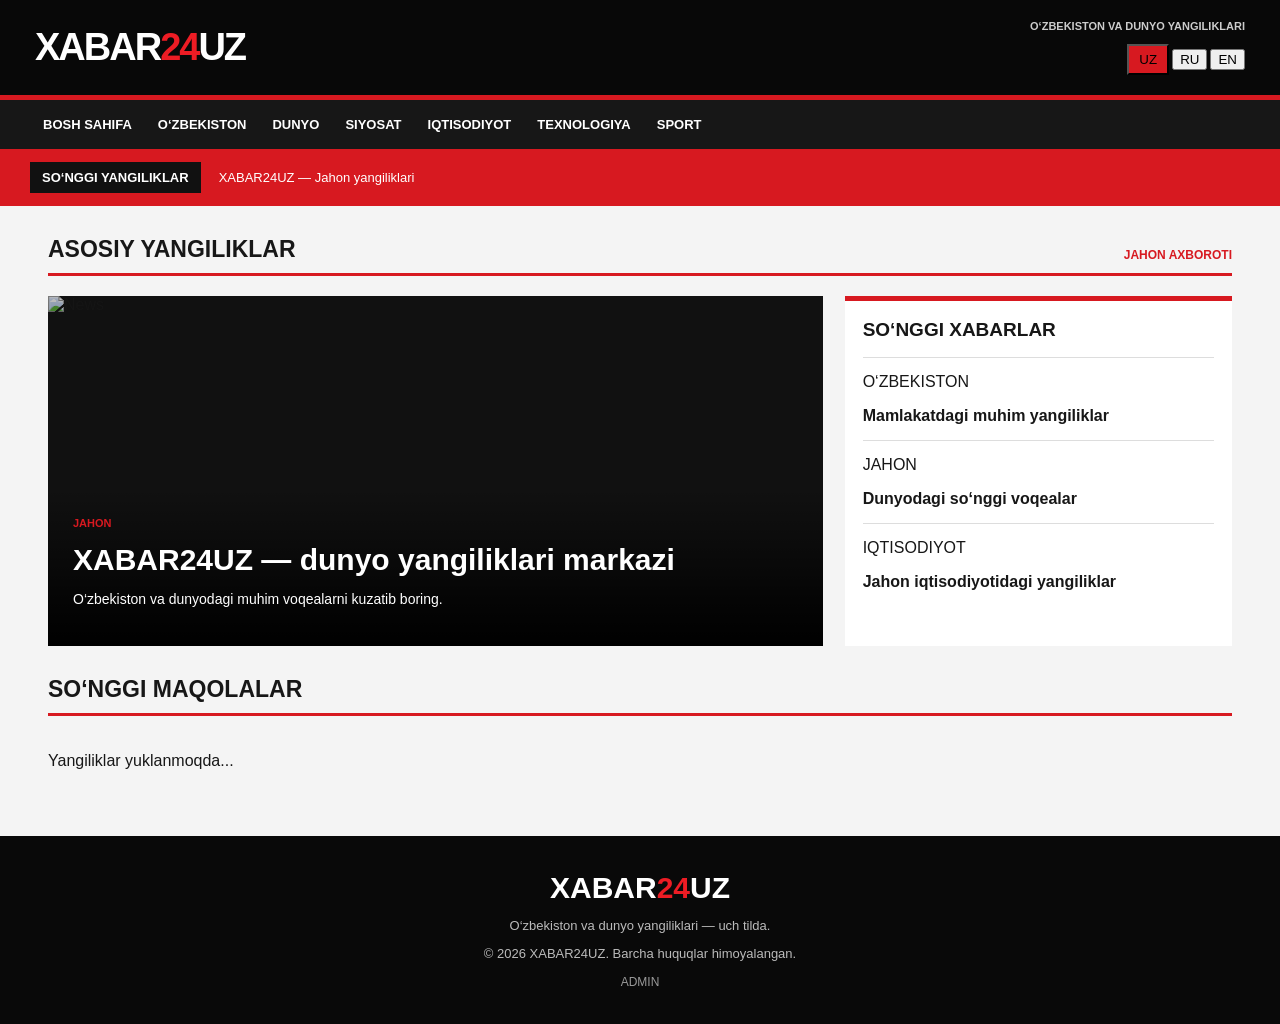
==== index.html @ 6509dd24 "Implement user login check in openAdmin Add user authentication handling in openAdmin function." ====
<!DOCTYPE html>
<html lang="uz">
<head>
<meta charset="UTF-8">
<meta name="viewport" content="width=device-width, initial-scale=1">
<meta name="description" content="XABAR24UZ — Jahon yangiliklari">
<title>XABAR24UZ — Jahon yangiliklari</title>
<link rel="stylesheet" href="assets/style.css">

<style>
.admin-area {
  max-width:1100px;
  margin:25px auto;
  padding:15px;
  display:none;
}
.admin-box {
  background:#171717;
  color:white;
  padding:20px;
  border-top:4px solid #d71920;
  border-radius:5px;
}
.admin-box input,.admin-box textarea,.admin-box select {
  width:100%;
  box-sizing:border-box;
  padding:12px;
  margin:6px 0 14px;
  border:1px solid #555;
  border-radius:4px;
}
.admin-box button {
  background:#d71920;
  color:white;
  padding:12px 18px;
  border:0;
  cursor:pointer;
  margin:5px;
}
.admin-login {
  cursor:pointer;
  color:#999;
  font-size:12px;
}
.admin-actions {
  display:flex;
  flex-wrap:wrap;
  gap:8px;
}
.admin-article {
  border-bottom:1px solid #555;
  padding:12px 0;
}
.dynamic-news {
  display:grid;
  grid-template-columns:repeat(auto-fit,minmax(250px,1fr));
  gap:20px;
  margin:20px 0;
}
.dynamic-card {
  background:white;
  color:#222;
  box-shadow:0 2px 8px #0002;
}
.dynamic-card img {
  width:100%;
  height:180px;
  object-fit:cover;
}
.dynamic-card h3,.dynamic-card p {
  padding:0 12px;
}
#adminPanel,#loginPanel {display:none}
#editorPanel {display:none}
#adminPanel input,#adminPanel textarea {background:white;color:#111}
#adminPanel textarea {min-height:100px}
</style>
</head>

<body>

<header class="top-header">
<div class="header-inner">
<a class="logo" href="index.html">XABAR<span>24</span>UZ</a>
<div class="header-right">
<span data-i18n="tagline">O‘ZBEKISTON VA DUNYO YANGILIKLARI</span>
<div class="languages">
<button class="active" data-lang="uz">UZ</button>
<button data-lang="ru">RU</button>
<button data-lang="en">EN</button>
</div>
</div>
</div>
</header>

<nav class="main-nav">
<div class="nav-inner">
<a href="#">BOSH SAHIFA</a>
<a href="#">O‘ZBEKISTON</a>
<a href="#">DUNYO</a>
<a href="#">SIYOSAT</a>
<a href="#">IQTISODIYOT</a>
<a href="#">TEXNOLOGIYA</a>
<a href="#">SPORT</a>
</div>
</nav>

<div class="breaking">
<strong>SO‘NGGI YANGILIKLAR</strong>
<span>XABAR24UZ — Jahon yangiliklari</span>
</div>

<main class="container">

<section class="section-heading">
<h1>ASOSIY YANGILIKLAR</h1>
<span>JAHON AXBOROTI</span>
</section>

<section class="hero-grid">
<article class="hero-card">
<img src="https://images.unsplash.com/photo-1495020689067-958852a7765e?w=1200" alt="News">
<div class="hero-caption">
<span class="category">JAHON</span>
<h2>XABAR24UZ — dunyo yangiliklari markazi</h2>
<p>O‘zbekiston va dunyodagi muhim voqealarni kuzatib boring.</p>
</div>
</article>

<aside class="side-news">
<h2>SO‘NGGI XABARLAR</h2>
<article><span>O‘ZBEKISTON</span><h3>Mamlakatdagi muhim yangiliklar</h3></article>
<article><span>JAHON</span><h3>Dunyodagi so‘nggi voqealar</h3></article>
<article><span>IQTISODIYOT</span><h3>Jahon iqtisodiyotidagi yangiliklar</h3></article>
</aside>
</section>

<section class="section-heading">
<h2>SO‘NGGI MAQOLALAR</h2>
</section>

<section id="newsList" class="dynamic-news">
<p>Yangiliklar yuklanmoqda...</p>
</section>

</main>

<!-- ADMIN BOSHQARUVI -->
<section class="admin-area" id="adminArea">

<div class="admin-box">

<h2>XABAR24UZ ADMIN</h2>

<div id="loginPanel">
<h3>Admin tizimiga kirish</h3>

<label>Email</label>
<input type="email" id="adminEmail" placeholder="Admin email">

<label>Parol</label>
<input type="password" id="adminPassword" placeholder="Parol">

<button onclick="login()">KIRISH</button>
<p id="loginMessage"></p>
</div>

<div id="adminPanel">

<h3>Boshqaruv paneli</h3>

<div class="admin-actions">
<button onclick="showEditor()">+ MAQOLA QO‘SHISH</button>
<button onclick="loadAdminNews()">MAQOLALARNI YANGILASH</button>
<button onclick="logout()">CHIQISH</button>
</div>

<div id="editorPanel">

<h3 id="editorTitle">Yangi maqola</h3>

<input type="hidden" id="articleId">

<label>Sarlavha — O‘zbekcha</label>
<input id="title_uz" placeholder="Maqola sarlavhasi">

<label>Matn — O‘zbekcha</label>
<textarea id="content_uz"></textarea>

<label>Заголовок — Русский</label>
<input id="title_ru" placeholder="Заголовок">

<label>Текст — Русский</label>
<textarea id="content_ru"></textarea>

<label>Title — English</label>
<input id="title_en" placeholder="Article title">

<label>Content — English</label>
<textarea id="content_en"></textarea>

<label>Manba</label>
<input id="source" placeholder="BBC, Reuters va boshqalar">

<label>Rasm URL manzili</label>
<input id="image_url" placeholder="https://...">

<div class="admin-actions">
<button onclick="saveArticle()">NASHR QILISH</button>
<button onclick="hideEditor()">BEKOR QILISH</button>
</div>

<p id="saveMessage"></p>
</div>

<hr>

<h3>Maqolalarni boshqarish</h3>
<div id="adminNewsList">Yuklanmoqda...</div>

</div>
</div>
</section>

<footer>
<div class="footer-logo">XABAR<span>24</span>UZ</div>
<p>O‘zbekiston va dunyo yangiliklari — uch tilda.</p>
<p>© 2026 XABAR24UZ. Barcha huquqlar himoyalangan.</p>

<span class="admin-login" onclick="openAdmin()">ADMIN</span>
</footer>

<!-- SUPABASE -->
<script src="https://cdn.jsdelivr.net/npm/@supabase/supabase-js@2"></script>
<script src="assets/config.js"></script>

<script>
const db = window.supabase.createClient(
  window.SUPABASE_URL,
  window.SUPABASE_ANON_KEY
);

let currentLang = "uz";
let currentUser = null;

function openAdmin() {
  document.getElementById("adminArea").style.display = "block";

  if (!currentUser) {
    document.getElementById("loginPanel").style.display = "block";
    document.getElementById("adminPanel").style.display = "none";
  } else {
    document.getElementById("loginPanel").style.display = "none";
    document.getElementById("adminPanel").style.display = "block";
  }

  document.getElementById("adminArea").scrollIntoView({
    behavior: "smooth"
  });
}
function closeAdmin() {
  document.getElementById("adminArea").style.display = "none";
}

async function checkSession() {
  const {data} = await db.auth.getSession();
  if(data.session) {
    currentUser = data.session.user;
    showAdmin();
  }
}

async function login() {
  const email = document.getElementById("adminEmail").value;
  const password = document.getElementById("adminPassword").value;

  const {data,error} = await db.auth.signInWithPassword({
    email,password
  });

  if(error) {
    document.getElementById("loginMessage").textContent = error.message;
    return;
  }

  currentUser = data.user;
  showAdmin();
}

function showAdmin() {
  document.getElementById("loginPanel").style.display = "none";
  document.getElementById("adminPanel").style.display = "block";
  document.getElementById("adminArea").style.display = "block";
  loadAdminNews();
}

async function logout() {
  await db.auth.signOut();
  currentUser = null;
  document.getElementById("adminPanel").style.display = "none";
  document.getElementById("loginPanel").style.display = "block";
  closeAdmin();
}

function showEditor() {
  document.getElementById("editorPanel").style.display = "block";
  document.getElementById("editorTitle").textContent = "Yangi maqola";
  document.getElementById("articleId").value = "";
  [
    "title_uz","content_uz","title_ru","content_ru",
    "title_en","content_en","source","image_url"
  ].forEach(id => document.getElementById(id).value = "");
}

function hideEditor() {
  document.getElementById("editorPanel").style.display = "none";
}

async function saveArticle() {
  if(!currentUser) return alert("Admin sifatida kiring.");

  const id = document.getElementById("articleId").value;

  const article = {
    title_uz: document.getElementById("title_uz").value,
    content_uz: document.getElementById("content_uz").value,
    title_ru: document.getElementById("title_ru").value,
    content_ru: document.getElementById("content_ru").value,
    title_en: document.getElementById("title_en").value,
    content_en: document.getElementById("content_en").value,
    source: document.getElementById("source").value,
    image_url: document.getElementById("image_url").value,
    status: "published",
    published_at: new Date().toISOString()
  };

  if(!article.title_uz || !article.content_uz) {
    alert("O‘zbekcha sarlavha va matnni kiriting.");
    return;
  }

  let result;

  if(id) {
    result = await db.from("news")
      .update(article)
      .eq("id",id);
  } else {
    result = await db.from("news").insert(article);
  }

  if(result.error) {
    document.getElementById("saveMessage").textContent =
      "Xatolik: " + result.error.message;
    return;
  }

  document.getElementById("saveMessage").textContent =
    "Maqola muvaffaqiyatli saqlandi!";

  hideEditor();
  await loadAdminNews();
  await loadNews();
}

async function loadAdminNews() {
  const {data,error} = await db.from("news")
    .select("*")
    .order("created_at",{ascending:false});

  const box = document.getElementById("adminNewsList");

  if(error) {
    box.textContent = error.message;
    return;
  }

  box.innerHTML = "";

  (data || []).forEach(article => {
    const item = document.createElement("div");
    item.className = "admin-article";

    const title = document.createElement("strong");
    title.textContent = article.title_uz || "Sarlavhasiz";

    const status = document.createElement("p");
    status.textContent = "Holati: " + article.status;

    const edit = document.createElement("button");
    edit.textContent = "TAHRIRLASH";
    edit.onclick = () => editArticle(article);

    const del = document.createElement("button");
    del.textContent = "O‘CHIRISH";
    del.onclick = () => deleteArticle(article.id);

    item.append(title,status,edit,del);
    box.appendChild(item);
  });
}

function editArticle(article) {
  document.getElementById("editorPanel").style.display = "block";
  document.getElementById("editorTitle").textContent = "Maqolani tahrirlash";
  document.getElementById("articleId").value = article.id;

  [
    "title_uz","content_uz","title_ru","content_ru",
    "title_en","content_en","source","image_url"
  ].forEach(id => {
    document.getElementById(id).value = article[id] || "";
  });
}

async function deleteArticle(id) {
  if(!confirm("Maqolani o‘chirishni xohlaysizmi?")) return;

  const {error} = await db.from("news").delete().eq("id",id);

  if(error) {
    alert(error.message);
    return;
  }

  await loadAdminNews();
  await loadNews();
}

async function loadNews() {
  const box = document.getElementById("newsList");

  const {data,error} = await db.from("news")
    .select("*")
    .eq("status","published")
    .order("published_at",{ascending:false});

  if(error) {
    box.textContent = "Yangiliklarni yuklashda xatolik yuz berdi.";
    console.error(error);
    return;
  }

  box.innerHTML = "";

  if(!data || data.length === 0) {
    box.textContent = "Hozircha maqolalar mavjud emas.";
    return;
  }

  data.forEach(article => {
    const title = article["title_" + currentLang] ||
                  article.title_uz;
    const content = article["content_" + currentLang] ||
                    article.content_uz;

    const card = document.createElement("article");
    card.className = "dynamic-card";

    if(article.image_url) {
      const img = document.createElement("img");
      img.src = article.image_url;
      img.alt = title;
      card.appendChild(img);
    }

    const heading = document.createElement("h3");
    heading.textContent = title;

    const paragraph = document.createElement("p");
    paragraph.textContent = content;

    const source = document.createElement("small");
    source.textContent = article.source || "";

    card.append(heading,paragraph,source);
    box.appendChild(card);
  });
}

function setLanguage(lang) {
  currentLang = lang;
  document.documentElement.lang = lang;

  document.querySelectorAll(".languages button").forEach(button => {
    button.classList.toggle("active",button.dataset.lang === lang);
  });

  loadNews();
}

document.querySelectorAll(".languages button").forEach(button => {
  button.addEventListener("click",() => setLanguage(button.dataset.lang));
});

checkSession();
loadNews();
</script>

</body>
</html>
---- assets/style.css ----
* {
  box-sizing: border-box;
}

body {
  margin: 0;
  font-family: Arial, sans-serif;
  background: #f4f4f4;
  color: #171717;
}

a {
  text-decoration: none;
}

.top-header {
  background: #080808;
  color: white;
  border-bottom: 5px solid #d71920;
}

.header-inner {
  max-width: 1250px;
  margin: auto;
  padding: 20px;
  display: flex;
  align-items: center;
  justify-content: space-between;
  flex-wrap: wrap;
  gap: 15px;
}

.logo {
  color: white;
  font-size: 38px;
  font-weight: 900;
  letter-spacing: -2px;
}

.logo span,
.footer-logo span {
  color: #ed1c24;
}

.header-right {
  text-align: right;
  font-size: 11px;
  color: #ccc;
  font-weight: bold;
}

.languages {
  margin-top: 12px;
}

.languages a {
  color: white;
  margin-left: 12px;
}

.languages .active {
  background: #d71920;
  padding: 6px 10px;
}

.main-nav {
  background: #171717;
}

.nav-inner {
  max-width: 1250px;
  margin: auto;
  padding: 0 15px;
  display: flex;
  flex-wrap: wrap;
}

.nav-inner a {
  color: white;
  padding: 17px 13px;
  font-size: 13px;
  font-weight: bold;
}

.nav-inner a:hover {
  background: #d71920;
}

.breaking {
  background: #d71920;
  color: white;
  display: flex;
  gap: 18px;
  align-items: center;
  padding: 13px max(calc((100% - 1220px)/2), 15px);
  font-size: 13px;
}

.breaking strong {
  background: #111;
  padding: 8px 12px;
  white-space: nowrap;
}

.container {
  max-width: 1220px;
  margin: 30px auto;
  padding: 0 18px;
}

.section-heading {
  border-bottom: 3px solid #d71920;
  display: flex;
  justify-content: space-between;
  align-items: center;
  margin: 30px 0 20px;
}

.section-heading h1,
.section-heading h2 {
  font-size: 23px;
  margin: 0 0 10px;
  font-weight: 900;
}

.section-heading span {
  color: #d71920;
  font-size: 12px;
  font-weight: bold;
}

.hero-grid {
  display: grid;
  grid-template-columns: 2fr 1fr;
  gap: 22px;
}

.hero-card {
  position: relative;
  background: #111;
  min-height: 350px;
  overflow: hidden;
}

.hero-card img {
  width: 100%;
  height: 420px;
  object-fit: cover;
  opacity: 0.72;
}

.hero-caption {
  position: absolute;
  bottom: 0;
  left: 0;
  right: 0;
  padding: 25px;
  color: white;
  background: linear-gradient(transparent, #000);
}

.hero-caption h2 {
  font-size: 30px;
  margin: 12px 0;
}

.hero-caption p {
  font-size: 14px;
}

.category {
  color: #d71920;
  font-size: 11px;
  font-weight: 900;
}

.side-news {
  background: white;
  padding: 18px;
  border-top: 5px solid #d71920;
}

.side-news h2 {
  font-size: 19px;
  margin-top: 0;
}

.side-news article {
  border-top: 1px solid #ddd;
  padding: 15px 0;
}

.side-news article h3 {
  font-size: 16px;
  margin-bottom: 0;
}

.news-grid {
  display: grid;
  grid-template-columns: repeat(3, 1fr);
  gap: 22px;
}

.news-card {
  background: white;
  padding-bottom: 18px;
  box-shadow: 0 2px 8px #0001;
  border-bottom: 3px solid #ddd;
}

.news-card:hover {
  border-bottom-color: #d71920;
}

.news-card img {
  width: 100%;
  height: 180px;
  object-fit: cover;
}

.news-card .category,
.news-card h3 {
  margin-left: 15px;
  margin-right: 15px;
}

.news-card .category {
  display: block;
  margin-top: 15px;
}

.news-card h3 {
  font-size: 18px;
  line-height: 1.4;
}

footer {
  background: #090909;
  color: #bbb;
  text-align: center;
  padding: 35px 15px;
  margin-top: 50px;
  font-size: 13px;
}

.footer-logo {
  color: white;
  font-size: 30px;
  font-weight: 900;
}

@media(max-width: 750px) {
  .header-inner {
    justify-content: center;
    text-align: center;
  }

  .header-right {
    text-align: center;
  }

  .logo {
    font-size: 32px;
  }

  .nav-inner a {
    padding: 12px 9px;
    font-size: 11px;
  }

  .breaking {
    flex-wrap: wrap;
    gap: 8px;
  }

  .hero-grid {
    grid-template-columns: 1fr;
  }

  .hero-card img {
    height: 300px;
  }

  .hero-caption h2 {
    font-size: 23px;
  }

  .news-grid {
    grid-template-columns: 1fr;
  }
  }

/* ADMIN PANEL */
.hidden {
  display: none !important;
}

#login,
#desk {
  max-width: 900px;
  margin: 30px auto;
  padding: 25px;
  background: white;
  border-radius: 8px;
  box-shadow: 0 3px 15px #0002;
}

#login label {
  display: block;
  margin: 15px 0;
  font-weight: bold;
}

#login input {
  display: block;
  width: 100%;
  padding: 13px;
  margin-top: 7px;
  border: 1px solid #ccc;
  border-radius: 5px;
}

#login button,
#desk button {
  background: #d71920;
  color: white;
  border: none;
  padding: 12px 22px;
  cursor: pointer;
  font-weight: bold;
  border-radius: 4px;
}

#desk .panel {
  background: #f7f7f7;
  padding: 18px;
  margin: 15px 0;
  border-left: 4px solid #d71920;
}
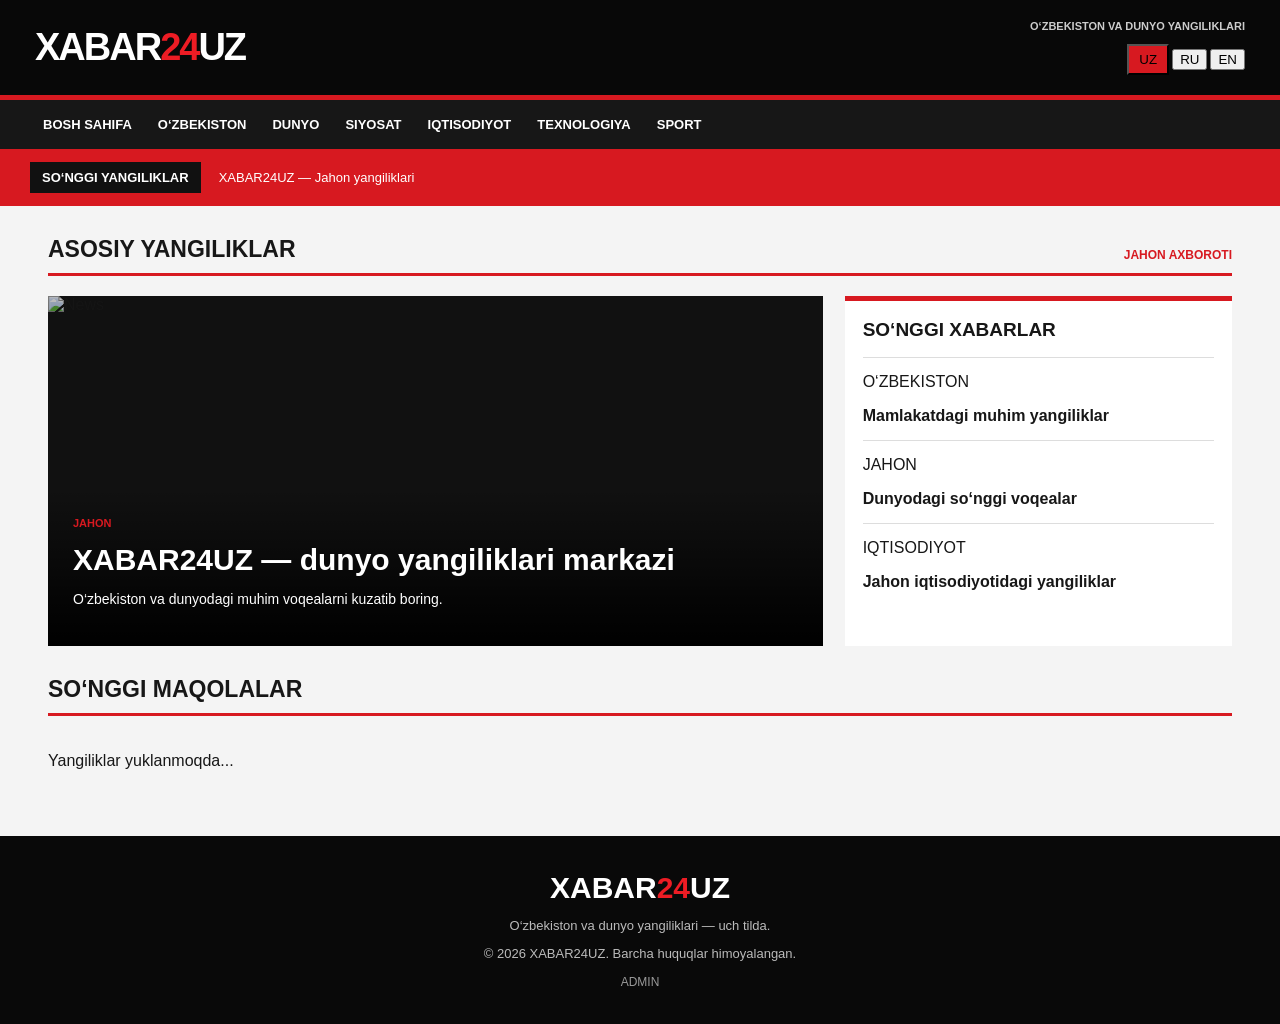
==== commit c64ea60a: "Enhance index.html with i18n and style adjustments Updated HTML structure and added internationaliza" ====
--- a/index.html
+++ b/index.html
@@ -3,16 +3,16 @@
 <head>
 <meta charset="UTF-8">
 <meta name="viewport" content="width=device-width, initial-scale=1">
-<meta name="description" content="XABAR24UZ — Jahon yangiliklari">
+<meta name="description" content="XABAR24UZ — O‘zbekiston va dunyo yangiliklari">
 <title>XABAR24UZ — Jahon yangiliklari</title>
 <link rel="stylesheet" href="assets/style.css">
 
 <style>
 .admin-area {
+  display:none;
   max-width:1100px;
   margin:25px auto;
   padding:15px;
-  display:none;
 }
 .admin-box {
   background:#171717;
@@ -21,12 +21,13 @@
   border-top:4px solid #d71920;
   border-radius:5px;
 }
-.admin-box input,.admin-box textarea,.admin-box select {
+.admin-box input,.admin-box textarea {
+  display:block;
   width:100%;
   box-sizing:border-box;
   padding:12px;
-  margin:6px 0 14px;
-  border:1px solid #555;
+  margin:7px 0 15px;
+  border:1px solid #777;
   border-radius:4px;
 }
 .admin-box button {
@@ -61,19 +62,28 @@
   background:white;
   color:#222;
   box-shadow:0 2px 8px #0002;
+  overflow:hidden;
 }
 .dynamic-card img {
   width:100%;
-  height:180px;
+  height:190px;
   object-fit:cover;
 }
 .dynamic-card h3,.dynamic-card p {
   padding:0 12px;
 }
-#adminPanel,#loginPanel {display:none}
-#editorPanel {display:none}
-#adminPanel input,#adminPanel textarea {background:white;color:#111}
-#adminPanel textarea {min-height:100px}
+.dynamic-card small {
+  display:block;
+  padding:10px 12px;
+  color:#777;
+}
+#loginPanel,#adminPanel,#editorPanel {
+  display:none;
+}
+.admin-message {
+  color:#ffcc66;
+  overflow-wrap:anywhere;
+}
 </style>
 </head>
 
@@ -95,59 +105,67 @@
 
 <nav class="main-nav">
 <div class="nav-inner">
-<a href="#">BOSH SAHIFA</a>
-<a href="#">O‘ZBEKISTON</a>
-<a href="#">DUNYO</a>
-<a href="#">SIYOSAT</a>
-<a href="#">IQTISODIYOT</a>
-<a href="#">TEXNOLOGIYA</a>
-<a href="#">SPORT</a>
+<a href="#" data-i18n="home">BOSH SAHIFA</a>
+<a href="#" data-i18n="uzbekistan">O‘ZBEKISTON</a>
+<a href="#" data-i18n="world">DUNYO</a>
+<a href="#" data-i18n="politics">SIYOSAT</a>
+<a href="#" data-i18n="economy">IQTISODIYOT</a>
+<a href="#" data-i18n="technology">TEXNOLOGIYA</a>
+<a href="#" data-i18n="sport">SPORT</a>
 </div>
 </nav>
 
 <div class="breaking">
-<strong>SO‘NGGI YANGILIKLAR</strong>
-<span>XABAR24UZ — Jahon yangiliklari</span>
+<strong data-i18n="breaking">SO‘NGGI YANGILIKLAR</strong>
+<span data-i18n="breakingText">XABAR24UZ — Jahon yangiliklari</span>
 </div>
 
 <main class="container">
 
 <section class="section-heading">
-<h1>ASOSIY YANGILIKLAR</h1>
-<span>JAHON AXBOROTI</span>
+<h1 data-i18n="mainNews">ASOSIY YANGILIKLAR</h1>
+<span data-i18n="information">JAHON AXBOROTI</span>
 </section>
 
 <section class="hero-grid">
 <article class="hero-card">
 <img src="https://images.unsplash.com/photo-1495020689067-958852a7765e?w=1200" alt="News">
 <div class="hero-caption">
-<span class="category">JAHON</span>
-<h2>XABAR24UZ — dunyo yangiliklari markazi</h2>
-<p>O‘zbekiston va dunyodagi muhim voqealarni kuzatib boring.</p>
+<span class="category" data-i18n="world">JAHON</span>
+<h2 data-i18n="heroTitle">XABAR24UZ — dunyo yangiliklari markazi</h2>
+<p data-i18n="heroText">O‘zbekiston va dunyodagi muhim voqealarni kuzatib boring.</p>
 </div>
 </article>
 
 <aside class="side-news">
-<h2>SO‘NGGI XABARLAR</h2>
-<article><span>O‘ZBEKISTON</span><h3>Mamlakatdagi muhim yangiliklar</h3></article>
-<article><span>JAHON</span><h3>Dunyodagi so‘nggi voqealar</h3></article>
-<article><span>IQTISODIYOT</span><h3>Jahon iqtisodiyotidagi yangiliklar</h3></article>
+<h2 data-i18n="latest">SO‘NGGI XABARLAR</h2>
+<article>
+<span data-i18n="uzbekistan">O‘ZBEKISTON</span>
+<h3 data-i18n="side1">Mamlakatdagi muhim yangiliklar</h3>
+</article>
+<article>
+<span data-i18n="world">JAHON</span>
+<h3 data-i18n="side2">Dunyodagi so‘nggi voqealar</h3>
+</article>
+<article>
+<span data-i18n="economy">IQTISODIYOT</span>
+<h3 data-i18n="side3">Jahon iqtisodiyotidagi yangiliklar</h3>
+</article>
 </aside>
 </section>
 
 <section class="section-heading">
-<h2>SO‘NGGI MAQOLALAR</h2>
+<h2 data-i18n="latestArticles">SO‘NGGI MAQOLALAR</h2>
 </section>
 
 <section id="newsList" class="dynamic-news">
-<p>Yangiliklar yuklanmoqda...</p>
+<p data-i18n="loading">Yangiliklar yuklanmoqda...</p>
 </section>
 
 </main>
 
-<!-- ADMIN BOSHQARUVI -->
+<!-- YASHIRIN ADMIN BOSHQARUVI -->
 <section class="admin-area" id="adminArea">
-
 <div class="admin-box">
 
 <h2>XABAR24UZ ADMIN</h2>
@@ -162,21 +180,20 @@
 <input type="password" id="adminPassword" placeholder="Parol">
 
 <button onclick="login()">KIRISH</button>
-<p id="loginMessage"></p>
+<p id="loginMessage" class="admin-message"></p>
 </div>
 
 <div id="adminPanel">
-
 <h3>Boshqaruv paneli</h3>
 
 <div class="admin-actions">
 <button onclick="showEditor()">+ MAQOLA QO‘SHISH</button>
-<button onclick="loadAdminNews()">MAQOLALARNI YANGILASH</button>
+<button onclick="loadAdminNews()">YANGILASH</button>
 <button onclick="logout()">CHIQISH</button>
 </div>
 
 <div id="editorPanel">
-
+<hr>
 <h3 id="editorTitle">Yangi maqola</h3>
 
 <input type="hidden" id="articleId">
@@ -206,31 +223,28 @@
 <input id="image_url" placeholder="https://...">
 
 <div class="admin-actions">
-<button onclick="saveArticle()">NASHR QILISH</button>
+<button onclick="saveArticle('published')">NASHR QILISH</button>
+<button onclick="saveArticle('draft')">QORALAMA SAQLASH</button>
 <button onclick="hideEditor()">BEKOR QILISH</button>
 </div>
 
-<p id="saveMessage"></p>
+<p id="saveMessage" class="admin-message"></p>
 </div>
 
 <hr>
-
 <h3>Maqolalarni boshqarish</h3>
 <div id="adminNewsList">Yuklanmoqda...</div>
-
 </div>
 </div>
 </section>
 
 <footer>
 <div class="footer-logo">XABAR<span>24</span>UZ</div>
-<p>O‘zbekiston va dunyo yangiliklari — uch tilda.</p>
-<p>© 2026 XABAR24UZ. Barcha huquqlar himoyalangan.</p>
-
+<p data-i18n="footerText">O‘zbekiston va dunyo yangiliklari — uch tilda.</p>
+<p>© 2026 XABAR24UZ. <span data-i18n="rights">Barcha huquqlar himoyalangan.</span></p>
 <span class="admin-login" onclick="openAdmin()">ADMIN</span>
 </footer>
 
-<!-- SUPABASE -->
 <script src="https://cdn.jsdelivr.net/npm/@supabase/supabase-js@2"></script>
 <script src="assets/config.js"></script>
 
@@ -243,62 +257,189 @@
 let currentLang = "uz";
 let currentUser = null;
 
+const translations = {
+uz: {
+tagline:"O‘ZBEKISTON VA DUNYO YANGILIKLARI",
+home:"BOSH SAHIFA",
+uzbekistan:"O‘ZBEKISTON",
+world:"JAHON",
+politics:"SIYOSAT",
+economy:"IQTISODIYOT",
+technology:"TEXNOLOGIYA",
+sport:"SPORT",
+breaking:"SO‘NGGI YANGILIKLAR",
+breakingText:"XABAR24UZ — O‘zbekiston va dunyo yangiliklari",
+mainNews:"ASOSIY YANGILIKLAR",
+information:"JAHON AXBOROTI",
+heroTitle:"XABAR24UZ — dunyo yangiliklari markazi",
+heroText:"O‘zbekiston va dunyodagi muhim voqealarni kuzatib boring.",
+latest:"SO‘NGGI XABARLAR",
+side1:"Mamlakatdagi muhim yangiliklar",
+side2:"Dunyodagi so‘nggi voqealar",
+side3:"Jahon iqtisodiyotidagi yangiliklar",
+latestArticles:"SO‘NGGI MAQOLALAR",
+loading:"Yangiliklar yuklanmoqda...",
+empty:"Hozircha maqolalar mavjud emas.",
+footerText:"O‘zbekiston va dunyo yangiliklari — uch tilda.",
+rights:"Barcha huquqlar himoyalangan."
+},
+ru: {
+tagline:"НОВОСТИ УЗБЕКИСТАНА И МИРА",
+home:"ГЛАВНАЯ",
+uzbekistan:"УЗБЕКИСТАН",
+world:"МИР",
+politics:"ПОЛИТИКА",
+economy:"ЭКОНОМИКА",
+technology:"ТЕХНОЛОГИИ",
+sport:"СПОРТ",
+breaking:"ПОСЛЕДНИЕ НОВОСТИ",
+breakingText:"XABAR24UZ — новости Узбекистана и мира",
+mainNews:"ГЛАВНЫЕ НОВОСТИ",
+information:"МИРОВАЯ ИНФОРМАЦИЯ",
+heroTitle:"XABAR24UZ — центр мировых новостей",
+heroText:"Следите за важными событиями в Узбекистане и мире.",
+latest:"ПОСЛЕДНИЕ СООБЩЕНИЯ",
+side1:"Важные новости страны",
+side2:"Последние события в мире",
+side3:"Новости мировой экономики",
+latestArticles:"ПОСЛЕДНИЕ СТАТЬИ",
+loading:"Загрузка новостей...",
+empty:"Пока нет опубликованных статей.",
+footerText:"Новости Узбекистана и мира — на трёх языках.",
+rights:"Все права защищены."
+},
+en: {
+tagline:"UZBEKISTAN AND WORLD NEWS",
+home:"HOME",
+uzbekistan:"UZBEKISTAN",
+world:"WORLD",
+politics:"POLITICS",
+economy:"ECONOMY",
+technology:"TECHNOLOGY",
+sport:"SPORT",
+breaking:"BREAKING NEWS",
+breakingText:"XABAR24UZ — Uzbekistan and world news",
+mainNews:"TOP STORIES",
+information:"WORLD INFORMATION",
+heroTitle:"XABAR24UZ — your world news center",
+heroText:"Follow important events in Uzbekistan and around the world.",
+latest:"LATEST NEWS",
+side1:"Important national news",
+side2:"Latest events around the world",
+side3:"World economy news",
+latestArticles:"LATEST ARTICLES",
+loading:"Loading news...",
+empty:"There are no published articles yet.",
+footerText:"Uzbekistan and world news — in three languages.",
+rights:"All rights reserved."
+}
+};
+
+function setLanguage(lang) {
+  if(!translations[lang]) return;
+
+  currentLang = lang;
+  document.documentElement.lang = lang;
+
+  document.querySelectorAll("[data-i18n]").forEach(element => {
+    const key = element.dataset.i18n;
+    if(translations[lang][key]) {
+      element.textContent = translations[lang][key];
+    }
+  });
+
+  document.querySelectorAll(".languages button").forEach(button => {
+    button.classList.toggle("active",button.dataset.lang === lang);
+  });
+
+  loadNews();
+}
+
+document.querySelectorAll(".languages button").forEach(button => {
+  button.addEventListener("click",() => {
+    setLanguage(button.dataset.lang);
+  });
+});
+
 function openAdmin() {
   document.getElementById("adminArea").style.display = "block";
 
-  if (!currentUser) {
+  if(currentUser) {
+    document.getElementById("loginPanel").style.display = "none";
+    document.getElementById("adminPanel").style.display = "block";
+    loadAdminNews();
+  } else {
     document.getElementById("loginPanel").style.display = "block";
     document.getElementById("adminPanel").style.display = "none";
-  } else {
+  }
+
+  document.getElementById("adminArea").scrollIntoView({
+    behavior:"smooth"
+  });
+}
+
+function closeAdmin() {
+  document.getElementById("adminArea").style.display = "none";
+}
+
+async function checkSession() {
+  const {data,error} = await db.auth.getSession();
+
+  if(error) {
+    console.error(error);
+    return;
+  }
+
+  if(data.session) {
+    currentUser = data.session.user;
+    document.getElementById("adminArea").style.display = "block";
     document.getElementById("loginPanel").style.display = "none";
     document.getElementById("adminPanel").style.display = "block";
-  }
-
-  document.getElementById("adminArea").scrollIntoView({
-    behavior: "smooth"
-  });
-}
-function closeAdmin() {
-  document.getElementById("adminArea").style.display = "none";
-}
-
-async function checkSession() {
-  const {data} = await db.auth.getSession();
-  if(data.session) {
-    currentUser = data.session.user;
-    showAdmin();
+    loadAdminNews();
   }
 }
 
 async function login() {
-  const email = document.getElementById("adminEmail").value;
+  const email = document.getElementById("adminEmail").value.trim();
   const password = document.getElementById("adminPassword").value;
+  const message = document.getElementById("loginMessage");
+
+  if(!email || !password) {
+    message.textContent = "Email va parolni kiriting.";
+    return;
+  }
+
+  message.textContent = "Tekshirilmoqda...";
 
   const {data,error} = await db.auth.signInWithPassword({
     email,password
   });
 
   if(error) {
-    document.getElementById("loginMessage").textContent = error.message;
+    message.textContent = "Kirish xatosi: " + error.message;
     return;
   }
 
   currentUser = data.user;
-  showAdmin();
-}
-
-function showAdmin() {
+
   document.getElementById("loginPanel").style.display = "none";
   document.getElementById("adminPanel").style.display = "block";
-  document.getElementById("adminArea").style.display = "block";
+
   loadAdminNews();
 }
 
 async function logout() {
-  await db.auth.signOut();
+  const {error} = await db.auth.signOut();
+
+  if(error) {
+    alert(error.message);
+    return;
+  }
+
   currentUser = null;
   document.getElementById("adminPanel").style.display = "none";
   document.getElementById("loginPanel").style.display = "block";
+  document.getElementById("loginMessage").textContent = "";
   closeAdmin();
 }
 
@@ -306,38 +447,48 @@
   document.getElementById("editorPanel").style.display = "block";
   document.getElementById("editorTitle").textContent = "Yangi maqola";
   document.getElementById("articleId").value = "";
+
   [
     "title_uz","content_uz","title_ru","content_ru",
     "title_en","content_en","source","image_url"
-  ].forEach(id => document.getElementById(id).value = "");
+  ].forEach(id => {
+    document.getElementById(id).value = "";
+  });
+
+  document.getElementById("saveMessage").textContent = "";
 }
 
 function hideEditor() {
   document.getElementById("editorPanel").style.display = "none";
 }
 
-async function saveArticle() {
-  if(!currentUser) return alert("Admin sifatida kiring.");
+async function saveArticle(status) {
+  if(!currentUser) {
+    alert("Avval admin sifatida kiring.");
+    return;
+  }
 
   const id = document.getElementById("articleId").value;
 
   const article = {
-    title_uz: document.getElementById("title_uz").value,
-    content_uz: document.getElementById("content_uz").value,
-    title_ru: document.getElementById("title_ru").value,
-    content_ru: document.getElementById("content_ru").value,
-    title_en: document.getElementById("title_en").value,
-    content_en: document.getElementById("content_en").value,
-    source: document.getElementById("source").value,
-    image_url: document.getElementById("image_url").value,
-    status: "published",
-    published_at: new Date().toISOString()
+    title_uz:document.getElementById("title_uz").value.trim(),
+    content_uz:document.getElementById("content_uz").value.trim(),
+    title_ru:document.getElementById("title_ru").value.trim(),
+    content_ru:document.getElementById("content_ru").value.trim(),
+    title_en:document.getElementById("title_en").value.trim(),
+    content_en:document.getElementById("content_en").value.trim(),
+    source:document.getElementById("source").value.trim(),
+    image_url:document.getElementById("image_url").value.trim(),
+    status:status,
+    published_at:status === "published" ? new Date().toISOString() : null
   };
 
   if(!article.title_uz || !article.content_uz) {
-    alert("O‘zbekcha sarlavha va matnni kiriting.");
-    return;
-  }
+    alert("O‘zbekcha sarlavha va maqola matnini kiriting.");
+    return;
+  }
+
+  document.getElementById("saveMessage").textContent = "Saqlanmoqda...";
 
   let result;
 
@@ -356,7 +507,7 @@
   }
 
   document.getElementById("saveMessage").textContent =
-    "Maqola muvaffaqiyatli saqlandi!";
+    status === "published" ? "Maqola nashr qilindi!" : "Qoralama saqlandi!";
 
   hideEditor();
   await loadAdminNews();
@@ -364,20 +515,28 @@
 }
 
 async function loadAdminNews() {
+  if(!currentUser) return;
+
+  const box = document.getElementById("adminNewsList");
+  box.textContent = "Yuklanmoqda...";
+
   const {data,error} = await db.from("news")
     .select("*")
     .order("created_at",{ascending:false});
 
-  const box = document.getElementById("adminNewsList");
-
   if(error) {
-    box.textContent = error.message;
+    box.textContent = "Xatolik: " + error.message;
     return;
   }
 
   box.innerHTML = "";
 
-  (data || []).forEach(article => {
+  if(!data || data.length === 0) {
+    box.textContent = "Hozircha maqolalar yo‘q.";
+    return;
+  }
+
+  data.forEach(article => {
     const item = document.createElement("div");
     item.className = "admin-article";
 
@@ -385,7 +544,8 @@
     title.textContent = article.title_uz || "Sarlavhasiz";
 
     const status = document.createElement("p");
-    status.textContent = "Holati: " + article.status;
+    status.textContent = "Holati: " +
+      (article.status === "published" ? "Nashr qilingan" : "Qoralama");
 
     const edit = document.createElement("button");
     edit.textContent = "TAHRIRLASH";
@@ -414,12 +574,16 @@
 }
 
 async function deleteArticle(id) {
+  if(!currentUser) return;
+
   if(!confirm("Maqolani o‘chirishni xohlaysizmi?")) return;
 
-  const {error} = await db.from("news").delete().eq("id",id);
+  const {error} = await db.from("news")
+    .delete()
+    .eq("id",id);
 
   if(error) {
-    alert(error.message);
+    alert("O‘chirishda xatolik: " + error.message);
     return;
   }
 
@@ -429,6 +593,7 @@
 
 async function loadNews() {
   const box = document.getElementById("newsList");
+  box.textContent = translations[currentLang].loading;
 
   const {data,error} = await db.from("news")
     .select("*")
@@ -444,15 +609,13 @@
   box.innerHTML = "";
 
   if(!data || data.length === 0) {
-    box.textContent = "Hozircha maqolalar mavjud emas.";
+    box.textContent = translations[currentLang].empty;
     return;
   }
 
   data.forEach(article => {
-    const title = article["title_" + currentLang] ||
-                  article.title_uz;
-    const content = article["content_" + currentLang] ||
-                    article.content_uz;
+    const title = article["title_" + currentLang] || article.title_uz;
+    const content = article["content_" + currentLang] || article.content_uz;
 
     const card = document.createElement("article");
     card.className = "dynamic-card";
@@ -460,7 +623,8 @@
     if(article.image_url) {
       const img = document.createElement("img");
       img.src = article.image_url;
-      img.alt = title;
+      img.alt = title || "XABAR24UZ";
+      img.loading = "lazy";
       card.appendChild(img);
     }
 
@@ -471,32 +635,17 @@
     paragraph.textContent = content;
 
     const source = document.createElement("small");
-    source.textContent = article.source || "";
+    source.textContent = article.source ? "Manba: " + article.source : "";
 
     card.append(heading,paragraph,source);
     box.appendChild(card);
   });
 }
-
-function setLanguage(lang) {
-  currentLang = lang;
-  document.documentElement.lang = lang;
-
-  document.querySelectorAll(".languages button").forEach(button => {
-    button.classList.toggle("active",button.dataset.lang === lang);
-  });
-
-  loadNews();
-}
-
-document.querySelectorAll(".languages button").forEach(button => {
-  button.addEventListener("click",() => setLanguage(button.dataset.lang));
-});
 
 checkSession();
 loadNews();
 </script>
 
 </body>
-</html>
+  </html>
   
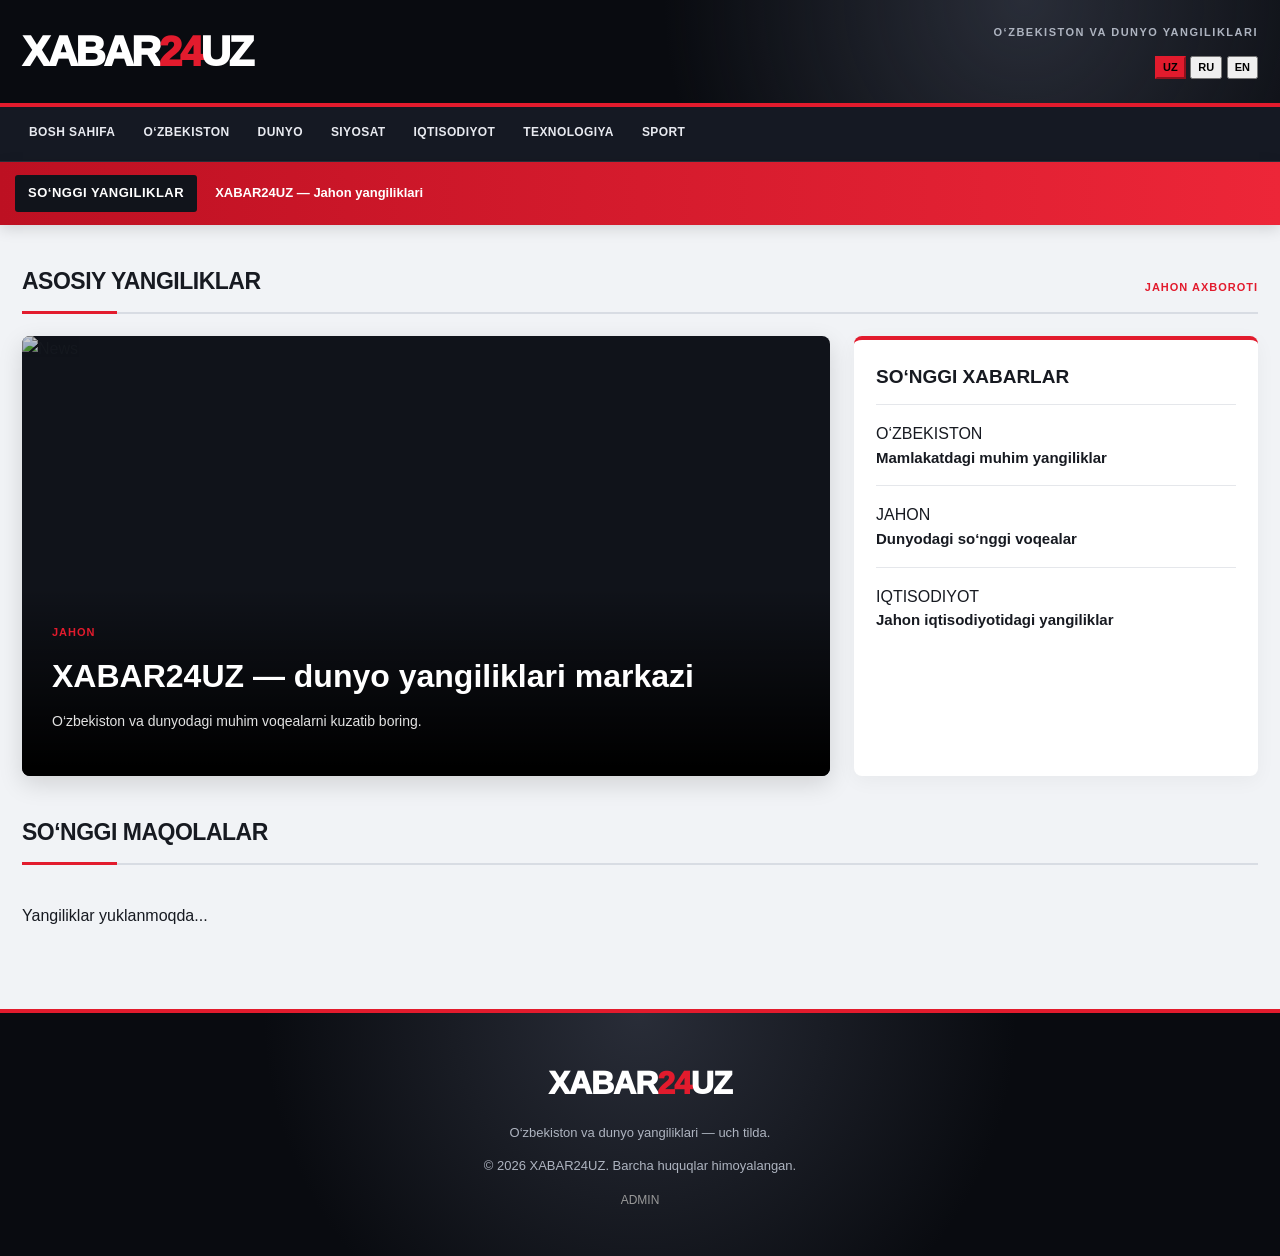
==== commit 6f084897: "Update stylesheet link with versioning" ====
--- a/index.html
+++ b/index.html
@@ -5,7 +5,7 @@
 <meta name="viewport" content="width=device-width, initial-scale=1">
 <meta name="description" content="XABAR24UZ — O‘zbekiston va dunyo yangiliklari">
 <title>XABAR24UZ — Jahon yangiliklari</title>
-<link rel="stylesheet" href="assets/style.css">
+<link rel="stylesheet" href="assets/style.css?v=2">
 
 <style>
 .admin-area {
@@ -190,6 +190,15 @@
 <button onclick="showEditor()">+ MAQOLA QO‘SHISH</button>
 <button onclick="loadAdminNews()">YANGILASH</button>
 <button onclick="logout()">CHIQISH</button>
+</div>
+  <div class="admin-actions">
+<button onclick="loadNewsQueue()">KELGAN YANGILIKLAR</button>
+</div>
+
+<div id="newsQueuePanel">
+<hr>
+<h3>AVTOMATIK KELGAN YANGILIKLAR</h3>
+<div id="newsQueueList">Yuklanmoqda...</div>
 </div>
 
 <div id="editorPanel">
@@ -591,6 +600,128 @@
   await loadNews();
 }
 
+
+async function loadNewsQueue() {
+  if (!currentUser) return;
+
+  const box = document.getElementById("newsQueueList");
+  box.textContent = "Yangiliklar yuklanmoqda...";
+
+  const { data, error } = await db
+    .from("news_queue")
+    .select("*")
+    .eq("status", "pending")
+    .order("created_at", { ascending: false });
+
+  if (error) {
+    box.textContent = "Xatolik: " + error.message;
+    return;
+  }
+
+  box.innerHTML = "";
+
+  if (!data || data.length === 0) {
+    box.textContent = "Hozircha yangi yangiliklar yo‘q.";
+    return;
+  }
+
+  data.forEach(article => {
+    const item = document.createElement("div");
+    item.className = "admin-article";
+
+    const title = document.createElement("h3");
+    title.textContent = article.original_title || "Sarlavha yo‘q";
+
+    const summary = document.createElement("p");
+    summary.textContent = article.original_summary || article.summary_uz || "";
+
+    const source = document.createElement("p");
+    source.textContent = "Manba: " + (article.source || "Noma’lum");
+
+    const link = document.createElement("a");
+    link.textContent = "Asl xabarni ochish";
+    link.href = article.source_url || "#";
+    link.target = "_blank";
+    link.rel = "noopener noreferrer";
+
+    const approve = document.createElement("button");
+    approve.textContent = "TASDIQLASH";
+    approve.onclick = () => approveQueueItem(article);
+
+    const reject = document.createElement("button");
+    reject.textContent = "RAD ETISH";
+    reject.onclick = () => rejectQueueItem(article.id);
+
+    item.append(title, summary, source, link, document.createElement("br"), approve, reject);
+    box.appendChild(item);
+  });
+}
+
+async function approveQueueItem(article) {
+  if (!currentUser) return;
+
+  const title = article.original_title || article.title_uz;
+
+  if (!title) {
+    alert("Bu yangilikda sarlavha yo‘q.");
+    return;
+  }
+
+  if (!confirm("Bu yangilikni qoralamaga o‘tkazishni xohlaysizmi?")) return;
+
+  const { error: insertError } = await db.from("news").insert({
+    title_uz: "[Tarjima kerak] " + title,
+    content_uz: article.original_summary || article.summary_uz || "",
+    source: article.source || "",
+    image_url: article.image_url || "",
+    status: "draft"
+  });
+
+  if (insertError) {
+    alert("Saqlashda xatolik: " + insertError.message);
+    return;
+  }
+
+  const { error } = await db
+    .from("news_queue")
+    .update({
+      status: "approved",
+      reviewed_at: new Date().toISOString()
+    })
+    .eq("id", article.id);
+
+  if (error) {
+    alert("Qoralama saqlandi, lekin navbat holatini yangilashda xatolik: " + error.message);
+    return;
+  }
+
+  alert("Yangilik qoralamaga saqlandi!");
+  await loadNewsQueue();
+  await loadAdminNews();
+}
+
+async function rejectQueueItem(id) {
+  if (!currentUser) return;
+
+  if (!confirm("Bu yangilikni rad etasizmi?")) return;
+
+  const { error } = await db
+    .from("news_queue")
+    .update({
+      status: "rejected",
+      reviewed_at: new Date().toISOString()
+    })
+    .eq("id", id);
+
+  if (error) {
+    alert("Xatolik: " + error.message);
+    return;
+  }
+
+  alert("Yangilik rad etildi.");
+  await loadNewsQueue();
+}
+  
 async function loadNews() {
   const box = document.getElementById("newsList");
   box.textContent = translations[currentLang].loading;
--- a/assets/style.css
+++ b/assets/style.css
@@ -1,75 +1,118 @@
+/* ==================================
+   XABAR24UZ — GLOBAL NEWSROOM
+================================== */
+
+:root {
+  --red: #e21b2d;
+  --red-dark: #b91020;
+  --black: #090b10;
+  --dark: #141821;
+  --gray: #747b88;
+  --light: #f1f3f6;
+  --white: #ffffff;
+  --border: #e5e7eb;
+}
 
 * {
   box-sizing: border-box;
+}
+
+html {
+  scroll-behavior: smooth;
 }
 
 body {
   margin: 0;
   font-family: Arial, sans-serif;
-  background: #f4f4f4;
-  color: #171717;
+  background: var(--light);
+  color: #171a21;
+  line-height: 1.6;
 }
 
 a {
   text-decoration: none;
-}
+  color: inherit;
+}
+
+button,
+input,
+textarea,
+select {
+  font: inherit;
+}
+
+/* HEADER */
 
 .top-header {
-  background: #080808;
-  color: white;
-  border-bottom: 5px solid #d71920;
+  background:
+    radial-gradient(circle at 80% 0%, #292d38 0, transparent 35%),
+    var(--black);
+  color: white;
+  border-bottom: 4px solid var(--red);
 }
 
 .header-inner {
-  max-width: 1250px;
+  max-width: 1320px;
   margin: auto;
-  padding: 20px;
+  padding: 24px 22px;
   display: flex;
   align-items: center;
   justify-content: space-between;
   flex-wrap: wrap;
-  gap: 15px;
+  gap: 20px;
 }
 
 .logo {
   color: white;
-  font-size: 38px;
-  font-weight: 900;
-  letter-spacing: -2px;
+  font-size: 42px;
+  font-weight: 1000;
+  letter-spacing: -2.5px;
+  line-height: 1;
 }
 
 .logo span,
 .footer-logo span {
-  color: #ed1c24;
+  color: var(--red);
 }
 
 .header-right {
   text-align: right;
   font-size: 11px;
-  color: #ccc;
+  color: #aeb4c0;
   font-weight: bold;
+  letter-spacing: 1.5px;
 }
 
 .languages {
-  margin-top: 12px;
+  margin-top: 14px;
 }
 
 .languages a {
-  color: white;
-  margin-left: 12px;
-}
-
+  display: inline-block;
+  color: white;
+  margin-left: 7px;
+  padding: 7px 12px;
+  border: 1px solid #414652;
+  border-radius: 4px;
+  font-size: 12px;
+  transition: .2s;
+}
+
+.languages a:hover,
 .languages .active {
-  background: #d71920;
-  padding: 6px 10px;
-}
+  background: var(--red);
+  border-color: var(--red);
+}
+
+/* NAVIGATION */
 
 .main-nav {
-  background: #171717;
+  background: #151923;
+  border-bottom: 1px solid #292e39;
 }
 
 .nav-inner {
-  max-width: 1250px;
+  max-width: 1320px;
   margin: auto;
   padding: 0 15px;
   display: flex;
@@ -77,77 +120,115 @@
 }
 
 .nav-inner a {
-  color: white;
-  padding: 17px 13px;
-  font-size: 13px;
-  font-weight: bold;
+  color: #e8eaf0;
+  padding: 16px 14px;
+  font-size: 12px;
+  font-weight: 800;
+  letter-spacing: .4px;
+  transition: .2s;
+  border-bottom: 3px solid transparent;
 }
 
 .nav-inner a:hover {
-  background: #d71920;
-}
+  color: white;
+  background: #252b37;
+  border-bottom-color: var(--red);
+}
+
+/* BREAKING NEWS */
 
 .breaking {
-  background: #d71920;
+  background: linear-gradient(90deg, #bd1022, #ed2638);
   color: white;
   display: flex;
   gap: 18px;
   align-items: center;
-  padding: 13px max(calc((100% - 1220px)/2), 15px);
+  padding: 13px max(calc((100% - 1280px)/2), 15px);
   font-size: 13px;
+  font-weight: bold;
+  box-shadow: 0 4px 14px #0002;
 }
 
 .breaking strong {
-  background: #111;
-  padding: 8px 12px;
+  background: #11141b;
+  padding: 8px 13px;
   white-space: nowrap;
-}
+  border-radius: 3px;
+  letter-spacing: .5px;
+}
+
+/* MAIN CONTAINER */
 
 .container {
-  max-width: 1220px;
-  margin: 30px auto;
-  padding: 0 18px;
-}
+  max-width: 1320px;
+  margin: 35px auto;
+  padding: 0 22px;
+}
+
+/* SECTION TITLES */
 
 .section-heading {
-  border-bottom: 3px solid #d71920;
+  border-bottom: 2px solid #d8dce3;
   display: flex;
   justify-content: space-between;
   align-items: center;
-  margin: 30px 0 20px;
+  margin: 38px 0 22px;
+  position: relative;
+}
+
+.section-heading:after {
+  content: "";
+  position: absolute;
+  bottom: -2px;
+  left: 0;
+  width: 95px;
+  height: 3px;
+  background: var(--red);
 }
 
 .section-heading h1,
 .section-heading h2 {
   font-size: 23px;
-  margin: 0 0 10px;
+  margin: 0 0 12px;
   font-weight: 900;
+  letter-spacing: -.5px;
 }
 
 .section-heading span {
-  color: #d71920;
-  font-size: 12px;
-  font-weight: bold;
-}
+  color: var(--red);
+  font-size: 11px;
+  font-weight: 900;
+  letter-spacing: 1px;
+}
+
+/* MAIN NEWS */
 
 .hero-grid {
   display: grid;
   grid-template-columns: 2fr 1fr;
-  gap: 22px;
+  gap: 24px;
 }
 
 .hero-card {
   position: relative;
-  background: #111;
+  background: #10131a;
   min-height: 350px;
   overflow: hidden;
+  border-radius: 8px;
+  box-shadow: 0 8px 25px #0002;
 }
 
 .hero-card img {
+  display: block;
   width: 100%;
-  height: 420px;
+  height: 440px;
   object-fit: cover;
-  opacity: 0.72;
+  opacity: .78;
+  transition: transform .6s;
+}
+
+.hero-card:hover img {
+  transform: scale(1.04);
 }
 
 .hero-caption {
@@ -155,155 +236,186 @@
   bottom: 0;
   left: 0;
   right: 0;
-  padding: 25px;
-  color: white;
-  background: linear-gradient(transparent, #000);
+  padding: 30px;
+  color: white;
+  background: linear-gradient(transparent, #000 95%);
 }
 
 .hero-caption h2 {
-  font-size: 30px;
+  font-size: 32px;
+  line-height: 1.25;
   margin: 12px 0;
 }
 
 .hero-caption p {
   font-size: 14px;
+  color: #e2e2e2;
 }
 
 .category {
-  color: #d71920;
+  display: inline-block;
+  color: var(--red);
   font-size: 11px;
   font-weight: 900;
-}
+  letter-spacing: 1px;
+  text-transform: uppercase;
+}
+
+/* SIDE NEWS */
 
 .side-news {
   background: white;
-  padding: 18px;
-  border-top: 5px solid #d71920;
+  padding: 22px;
+  border-radius: 8px;
+  border-top: 4px solid var(--red);
+  box-shadow: 0 5px 20px #0000000b;
 }
 
 .side-news h2 {
   font-size: 19px;
-  margin-top: 0;
+  margin: 0 0 12px;
+  font-weight: 900;
 }
 
 .side-news article {
-  border-top: 1px solid #ddd;
-  padding: 15px 0;
+  border-top: 1px solid var(--border);
+  padding: 16px 0;
+  transition: .2s;
+}
+
+.side-news article:hover {
+  padding-left: 7px;
 }
 
 .side-news article h3 {
-  font-size: 16px;
-  margin-bottom: 0;
-}
+  font-size: 15px;
+  line-height: 1.5;
+  margin: 0;
+}
+
+/* NEWS CARDS */
 
 .news-grid {
   display: grid;
   grid-template-columns: repeat(3, 1fr);
-  gap: 22px;
-}
-
-.news-card {
+  gap: 23px;
+}
+
+.news-card,
+.dynamic-card {
   background: white;
-  padding-bottom: 18px;
-  box-shadow: 0 2px 8px #0001;
-  border-bottom: 3px solid #ddd;
-}
-
-.news-card:hover {
-  border-bottom-color: #d71920;
-}
-
-.news-card img {
+  overflow: hidden;
+  border-radius: 8px;
+  box-shadow: 0 4px 18px #0000000b;
+  border-bottom: 3px solid transparent;
+  transition: transform .25s, box-shadow .25s;
+}
+
+.news-card:hover,
+.dynamic-card:hover {
+  transform: translateY(-5px);
+  border-bottom-color: var(--red);
+  box-shadow: 0 12px 28px #00000018;
+}
+
+.news-card img,
+.dynamic-card img {
+  display: block;
   width: 100%;
-  height: 180px;
+  height: 195px;
   object-fit: cover;
+  background: #dce0e7;
 }
 
 .news-card .category,
 .news-card h3 {
-  margin-left: 15px;
-  margin-right: 15px;
+  margin-left: 17px;
+  margin-right: 17px;
 }
 
 .news-card .category {
   display: block;
-  margin-top: 15px;
+  margin-top: 17px;
 }
 
 .news-card h3 {
   font-size: 18px;
-  line-height: 1.4;
-}
+  line-height: 1.45;
+  margin-bottom: 20px;
+}
+
+/* DYNAMIC NEWS FROM DATABASE */
+
+#newsList {
+  display: grid;
+  grid-template-columns: repeat(3, minmax(0, 1fr));
+  gap: 23px;
+}
+
+.dynamic-card {
+  padding-bottom: 18px;
+}
+
+.dynamic-card h2,
+.dynamic-card h3 {
+  margin: 15px 18px;
+  font-size: 18px;
+  line-height: 1.45;
+}
+
+.dynamic-card p {
+  margin: 10px 18px;
+  color: #596170;
+  font-size: 14px;
+}
+
+/* FOOTER */
 
 footer {
-  background: #090909;
-  color: #bbb;
+  background:
+    radial-gradient(circle at 50% 0%, #292d38, transparent 55%),
+    #090b10;
+  color: #aeb4c0;
   text-align: center;
-  padding: 35px 15px;
-  margin-top: 50px;
+  padding: 45px 15px;
+  margin-top: 65px;
   font-size: 13px;
+  border-top: 4px solid var(--red);
 }
 
 .footer-logo {
   color: white;
-  font-size: 30px;
-  font-weight: 900;
-}
-
-@media(max-width: 750px) {
-  .header-inner {
-    justify-content: center;
-    text-align: center;
-  }
-
-  .header-right {
-    text-align: center;
-  }
-
-  .logo {
-    font-size: 32px;
-  }
-
-  .nav-inner a {
-    padding: 12px 9px;
-    font-size: 11px;
-  }
-
-  .breaking {
-    flex-wrap: wrap;
-    gap: 8px;
-  }
-
-  .hero-grid {
-    grid-template-columns: 1fr;
-  }
-
-  .hero-card img {
-    height: 300px;
-  }
-
-  .hero-caption h2 {
-    font-size: 23px;
-  }
-
-  .news-grid {
-    grid-template-columns: 1fr;
-  }
-  }
+  font-size: 32px;
+  font-weight: 1000;
+  letter-spacing: -1px;
+}
 
 /* ADMIN PANEL */
+
 .hidden {
   display: none !important;
 }
 
 #login,
-#desk {
-  max-width: 900px;
+#desk,
+.admin-box {
+  max-width: 950px;
   margin: 30px auto;
-  padding: 25px;
+  padding: 26px;
   background: white;
-  border-radius: 8px;
-  box-shadow: 0 3px 15px #0002;
+  border-radius: 10px;
+  box-shadow: 0 5px 25px #00000012;
+}
+
+.admin-area {
+  max-width: 1050px;
+  margin: 35px auto;
+  padding: 0 18px;
+}
+
+.admin-box h2,
+.admin-box h3 {
+  font-weight: 900;
 }
 
 #login label {
@@ -312,29 +424,161 @@
   font-weight: bold;
 }
 
-#login input {
+#login input,
+.admin-box input,
+.admin-box textarea,
+.admin-box select {
   display: block;
   width: 100%;
   padding: 13px;
   margin-top: 7px;
-  border: 1px solid #ccc;
+  border: 1px solid #d9dde5;
+  border-radius: 6px;
+  background: #fafbfc;
+}
+
+#login button,
+#desk button,
+.admin-box button,
+.admin-actions button {
+  background: var(--red);
+  color: white;
+  border: none;
+  padding: 12px 19px;
+  cursor: pointer;
+  font-weight: 800;
   border-radius: 5px;
-}
-
-#login button,
-#desk button {
-  background: #d71920;
-  color: white;
-  border: none;
-  padding: 12px 22px;
-  cursor: pointer;
-  font-weight: bold;
-  border-radius: 4px;
+  transition: .2s;
+}
+
+#login button:hover,
+#desk button:hover,
+.admin-box button:hover,
+.admin-actions button:hover {
+  background: var(--red-dark);
+  transform: translateY(-1px);
+}
+
+.admin-actions {
+  display: flex;
+  flex-wrap: wrap;
+  gap: 10px;
+  margin: 18px 0;
 }
 
 #desk .panel {
-  background: #f7f7f7;
+  background: #f7f8fa;
   padding: 18px;
   margin: 15px 0;
-  border-left: 4px solid #d71920;
-}
+  border-left: 4px solid var(--red);
+  border-radius: 5px;
+}
+
+.admin-article {
+  background: #f8f9fb;
+  padding: 18px;
+  margin: 15px 0;
+  border: 1px solid #e2e5eb;
+  border-left: 4px solid var(--red);
+  border-radius: 7px;
+}
+
+.admin-article h3 {
+  margin-top: 0;
+}
+
+.admin-article p {
+  color: #555d69;
+}
+
+.admin-article a {
+  color: #c41427;
+  font-weight: bold;
+}
+
+/* RESPONSIVE DESIGN */
+
+@media (max-width: 900px) {
+  .hero-grid {
+    grid-template-columns: 1fr;
+  }
+
+  .news-grid,
+  #newsList {
+    grid-template-columns: repeat(2, minmax(0, 1fr));
+  }
+
+  .hero-card img {
+    height: 360px;
+  }
+}
+
+@media (max-width: 600px) {
+  .header-inner {
+    justify-content: center;
+    text-align: center;
+    padding: 22px 12px;
+  }
+
+  .header-right {
+    text-align: center;
+  }
+
+  .logo {
+    font-size: 34px;
+  }
+
+  .nav-inner {
+    justify-content: center;
+  }
+
+  .nav-inner a {
+    padding: 11px 9px;
+    font-size: 10px;
+  }
+
+  .breaking {
+    flex-wrap: wrap;
+    gap: 8px;
+    font-size: 11px;
+  }
+
+  .container {
+    margin: 22px auto;
+    padding: 0 13px;
+  }
+
+  .hero-card img {
+    height: 300px;
+  }
+
+  .hero-caption {
+    padding: 18px;
+  }
+
+  .hero-caption h2 {
+    font-size: 23px;
+  }
+
+  .news-grid,
+  #newsList {
+    grid-template-columns: 1fr;
+    gap: 16px;
+  }
+
+  .section-heading h1,
+  .section-heading h2 {
+    font-size: 19px;
+  }
+
+  #login,
+  #desk,
+  .admin-box {
+    margin: 18px 10px;
+    padding: 17px;
+  }
+
+  .admin-actions button {
+    width: 100%;
+  }
+  }
